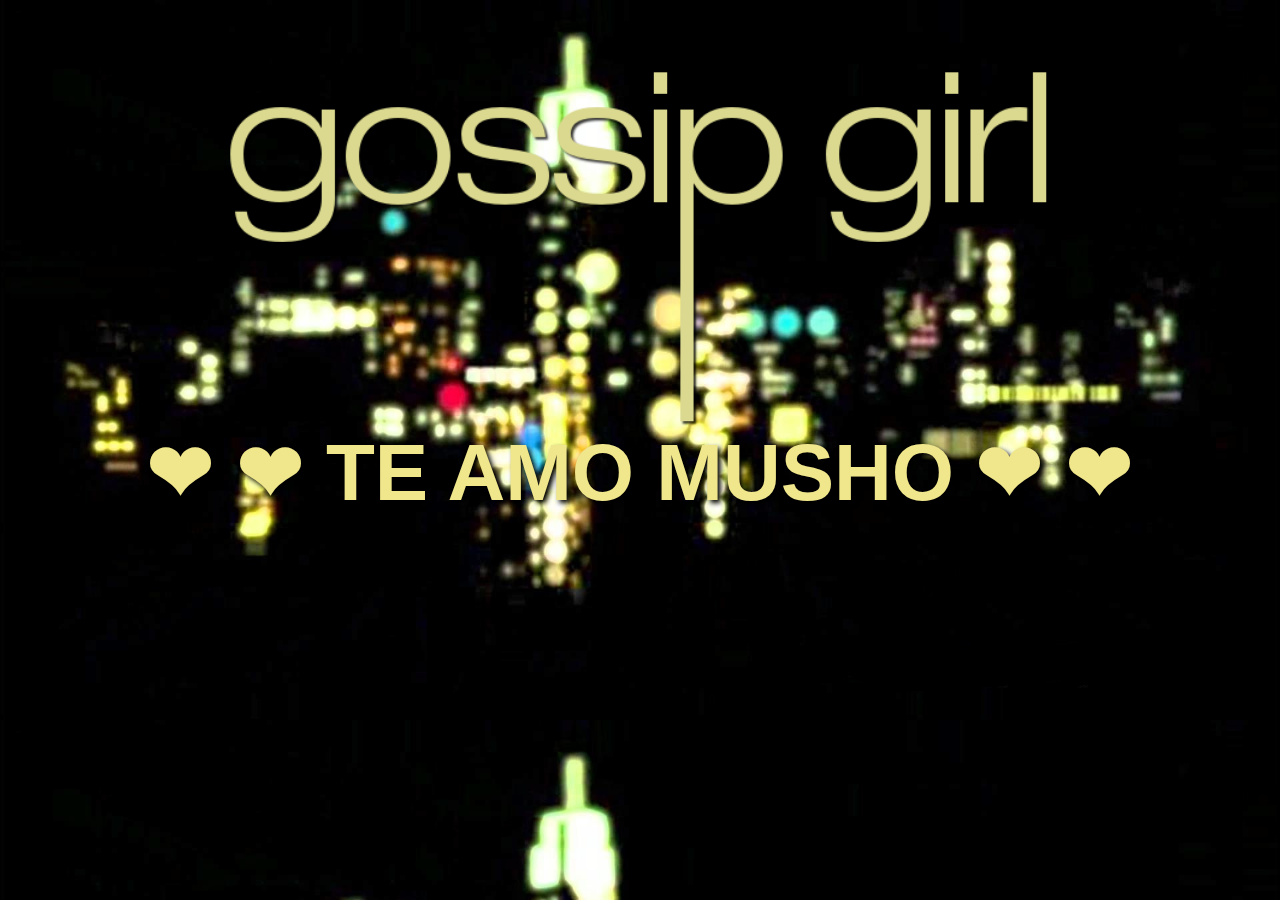
==== links.html @ 28e53e67 "casi finalizado" ====
<!DOCTYPE html>
<html lang="en">
<head>
    <meta charset="UTF-8">
    <meta name="viewport" content="width=device-width, initial-scale=1.0">
    <link rel="stylesheet" type"text/css" href="estilo/estilo.css">
    <title>❤Te Amo❤</title>
</head>
<body>
    <a href="GossipGirl.html">
    <div class="Titulo"><img src="img/pngkey.com-gossip-png-2858486.png" alt=""></div>
    </a>

    <div class="mensaje">
        <h1>❤ ❤ TE AMO MUSHO ❤ ❤</h1>
    </div>



</body>
</html>
---- estilo/estilo.css ----
html{
    font-family: Helvetica;
    background-size: 100%;
    background-image: url(../img/GossipGirlWallpaper_L.jpg);
}

.Titulo{
    margin-bottom: -10%;
    padding-top: 5%;
}

.Titulo img{
    display: block;
    margin-right: auto;
    margin-left: auto;
    width: 65%;
}

.columna_izquierda{
    color: rgb(255, 255, 255);
    margin-left: 20%;
    float: left;
    max-width: 15%;
    background-color: rgba(0, 0, 0, 0.541);
    box-shadow: 0px 0px 15px black;
    border-radius: 10px;
    padding: 10px
}

@media (max-width: 1250px){
    .columna_izquierda{
        margin-left: 13%;
    }
}

.columna_izquierda h2{
    font-size: 34px;
    margin-bottom: -10px;
}

.columna_izquierda p{
    margin-left: 10px;
}

.columna_izquierda a{
    text-decoration: none;
}

.bienvenida h2{
    color:rgb(109, 143, 255);
}


.gossip h2{
    color: rgba(255, 202, 103, 0.801);
}

.pics h2{
    color: rgb(255, 255, 98);
}

.fiestas h2{
    color: pink;
}

.links h2{
    color: rgb(255, 75, 75);
}

.bloque_principal{
    margin-left: 2%;
    padding-bottom: 1%;
    float: left;
    background-color: white;
    border-radius: 15px;
    width: 500px;
    margin-bottom: 2%;
    position: relative;
}

.bloque_principal img{
    width: 330px;
    margin-left: 16%;
}

.bloque_principal h2{
    text-align: center;
    font-size: 25px;
}

.bloque_principal .pie{
    margin-left: 4%;
    margin-right: 4%;
    margin-bottom: 5%;
    align-self:  center;
    text-align: justify;
    font-size: 20px;
}

.firma {
    text-align: right;
    margin-right: 4%;
    color: pink;
    text-shadow: 1px 1px 2px rgba(0, 0, 0, 0.562);
}

.columna_derecha{
    float: left;
    margin-left: 5%;
}

.home{
    margin-bottom: 30px;
    width: 70px;
    height: 70px;
    margin-left: 5%;
    background-color: #b8b991;
    border-radius: 50%;
}

.home a{
    text-decoration: none;
}

.img_crop{
    margin-left: auto;
    margin-right: auto;
    margin-top: 5px;
    width: 50px;
    height: 50px;
    position: relative;
    overflow: hidden;
    border-radius: 50%;
}

.img_crop img{
    display: inline;
    margin: 0 auto; 
    height: 150%;
    width: auto;
}

.home p{
    text-align: center;
    margin-top: -2px;
    margin-bottom: -5px;
    color: black;
}




.galeria{
    background-color: rgba(222, 184, 135, 0.342);
    border-radius: 20px;
    padding-top: 1%;
    padding-right: 1%;
    margin-top: 4%;
    width: 60%;
    margin-left: auto;
    margin-right: auto;
}

.galeria img{
    width: 20%;
    transition: ease-out .3s;
    margin-left: 4%;
    margin-bottom: 2%;
}

.galeria img:hover{
    transition: ease-in .4s;
    transform: scale(1.2);
    box-shadow: 5px 5px 10px black;
}

.home_boton{
    margin-bottom: 30px;
    width: 70px;
    height: 70px;
    margin-left: auto;
    margin-right: auto;
    background-color: #b8b991;
    border-radius: 50%;
}

.home_boton p{
    text-align: center;
    margin-top: -2px;
    margin-bottom: -5px;
    color: black;
}

.home_boton a{
    text-decoration: none;
}

.tabla_posts{
    position: relative;
    width: 30%;
    margin-left: auto;
    margin-right: auto;
}

.post{
    background-color: white;
    border-radius: 15px;
    padding: 20px;
    text-align: justify;
    margin-bottom: 50px;
}

.post img{
    margin-left: 18%;
    width: 60%;
}

.post h2{
    text-align: center;
}

.musica{
    top: 1%;
    position: absolute;
}

.musica audio{
    opacity: 0.3;
    position:sticky;
    transition: ease-out 0.15s;
    height: 30px;
    color: white;
    background-color: rgba(0, 0, 0, 0);
}

.musica audio:hover{
    opacity: 1;
    transition: ease-in 0.3s;
}

.mensaje{
    color: khaki;
    font-size: 40px;
    margin-top: 10%;
    margin-left: auto;
    margin-right: auto;
    text-align: center;
    text-shadow: 3px 3px 5px black;
}
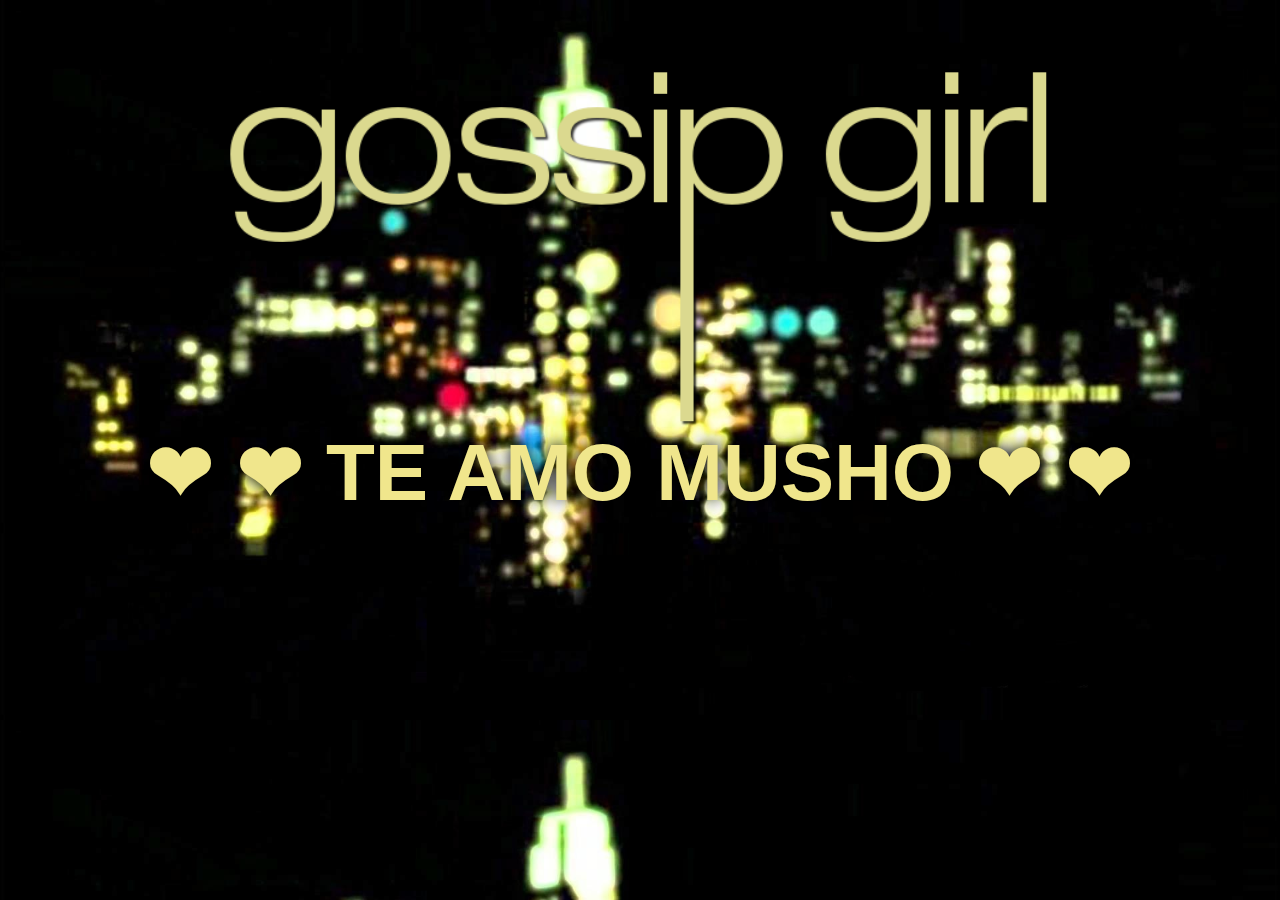
==== commit ba871d62: "f1" ====
--- a/links.html
+++ b/links.html
@@ -7,7 +7,7 @@
     <title>❤Te Amo❤</title>
 </head>
 <body>
-    <a href="GossipGirl.html">
+    <a href="index.html">
     <div class="Titulo"><img src="img/pngkey.com-gossip-png-2858486.png" alt=""></div>
     </a>
 
--- a/estilo/estilo.css
+++ b/estilo/estilo.css
@@ -245,5 +245,5 @@
     margin-left: auto;
     margin-right: auto;
     text-align: center;
-    text-shadow: 3px 3px 5px black;
+    text-shadow: 0px 0px 15px black;
 }